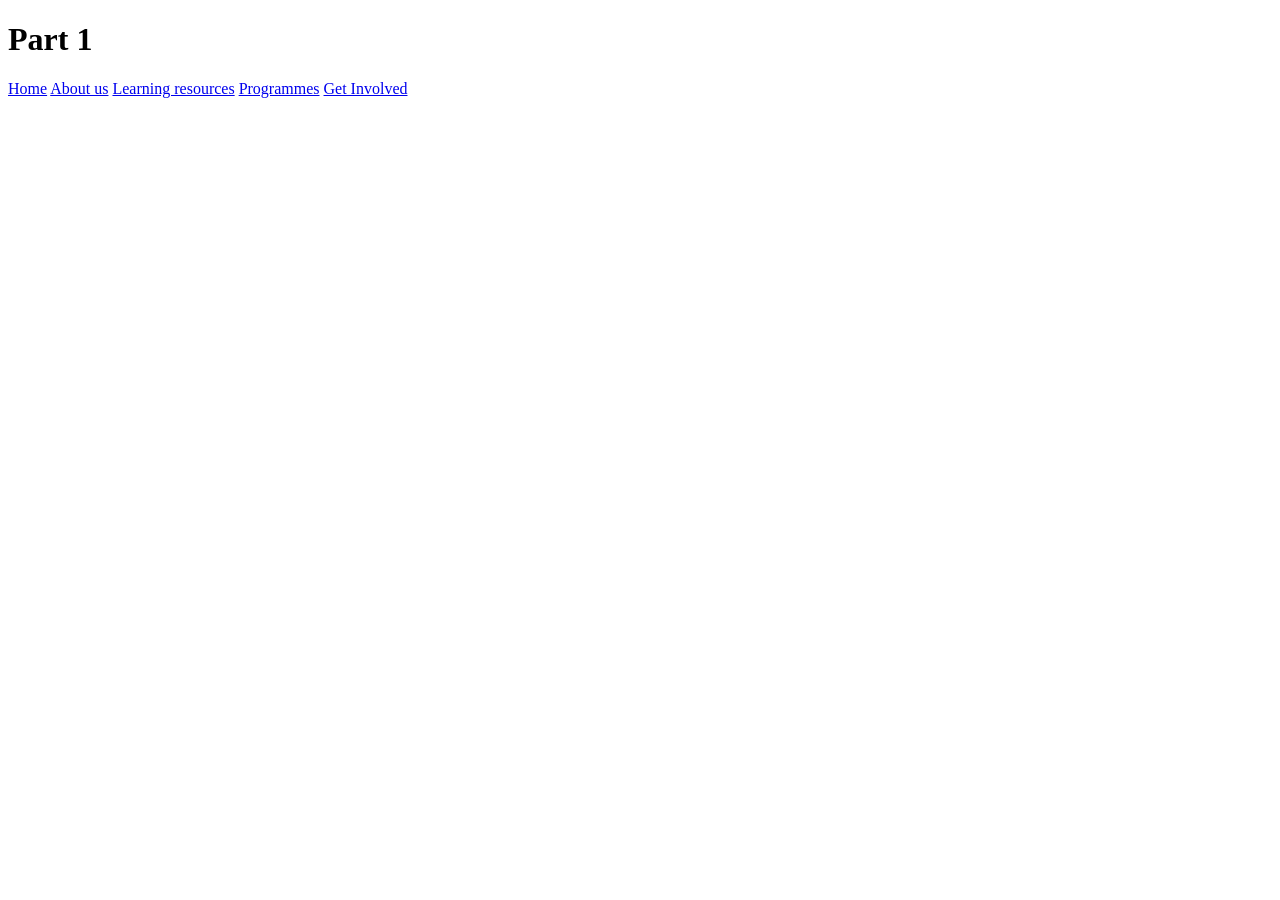
==== index.html @ 5b577e5f "Create index,html" ====
<!DOCTYPE html>
<html>
<head>
     <title>WEBE5020 PART1</title>
</head>

<body>
     
     <header>
            <h1>Part 1</h1>
     </header>

     <nav>
         <a href="index.html">Home</a>
         <a href="about.html">About us</a>
         <a href="resource.html">Learning resources</a>
         <a href="programme.html">Programmes</a>
         <a href="get-involved.html">Get Involved</a>
         <a href="contact.html>Contact us</a>
     </nav>

      <main>
           <h2>Welcome to the Learning Programme</h2>
           <p>Welcome to the learning project. Our goal is to offer accessible learning information, resources, and 
              opportunities to support learners and the community at large.</p>
      </main>    
                                                          
      <footer>
             <p>&copy; 2026 Part 1. All rights reserved.</p>
      </footer>

</body>
</html>
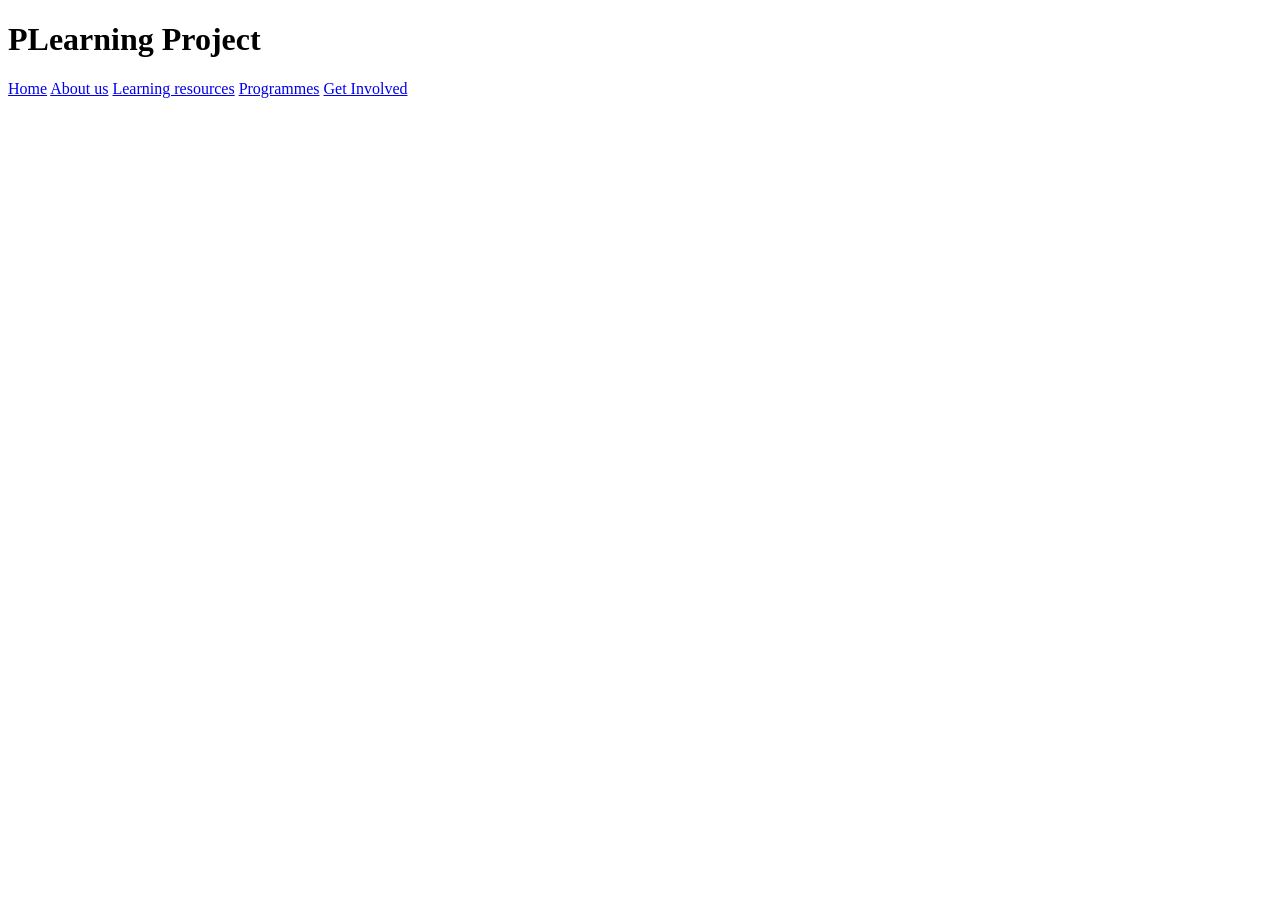
==== commit ebaa2dac: "Update title and header text in index.html" ====
--- a/index.html
+++ b/index.html
@@ -1,13 +1,13 @@
 <!DOCTYPE html>
 <html>
 <head>
-     <title>WEBE5020 PART1</title>
+     <title>Learning Project</title>
 </head>
 
 <body>
      
      <header>
-            <h1>Part 1</h1>
+            <h1>PLearning Project</h1>
      </header>
 
      <nav>
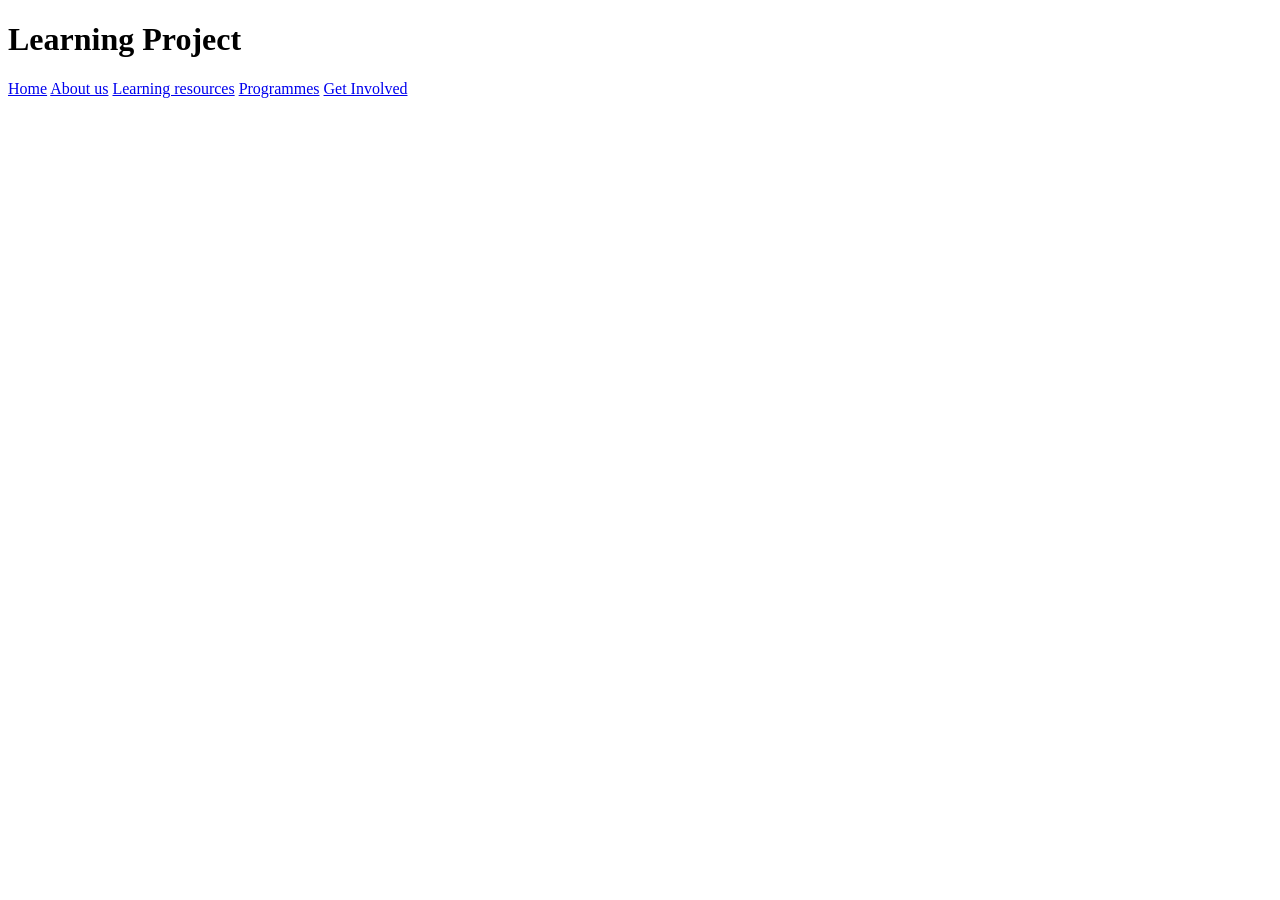
==== commit 377d3e1f: "Update project title from 'PLearning' to 'Learning'" ====
--- a/index.html
+++ b/index.html
@@ -7,14 +7,14 @@
 <body>
      
      <header>
-            <h1>PLearning Project</h1>
+            <h1>Learning Project</h1>
      </header>
 
      <nav>
          <a href="index.html">Home</a>
          <a href="about.html">About us</a>
          <a href="resource.html">Learning resources</a>
-         <a href="programme.html">Programmes</a>
+         <a href="programmes.html">Programmes</a>
          <a href="get-involved.html">Get Involved</a>
          <a href="contact.html>Contact us</a>
      </nav>
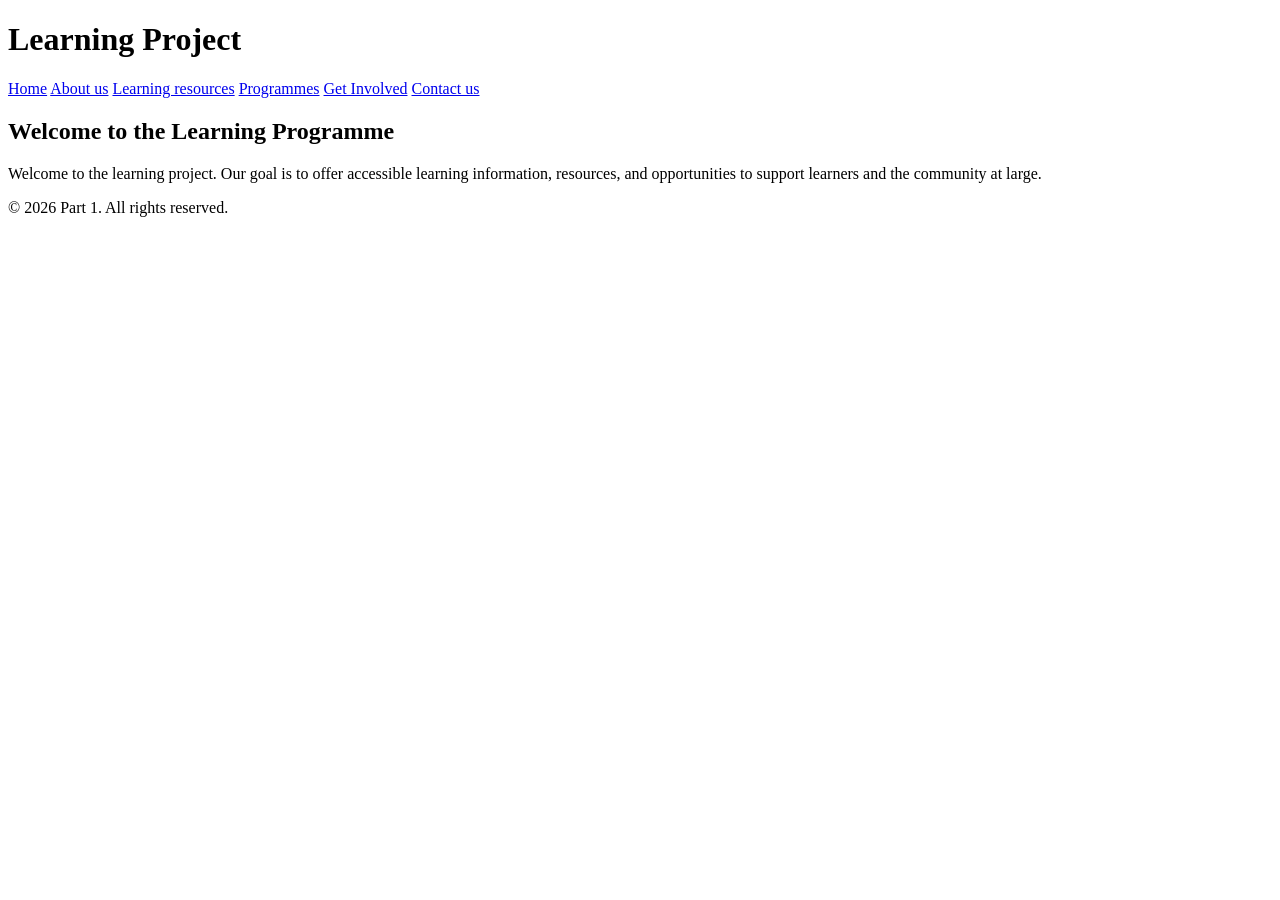
==== commit 58505a1c: "Fix HTML anchor tag for 'Contact us' link" ====
--- a/index.html
+++ b/index.html
@@ -16,7 +16,7 @@
          <a href="resource.html">Learning resources</a>
          <a href="programmes.html">Programmes</a>
          <a href="get-involved.html">Get Involved</a>
-         <a href="contact.html>Contact us</a>
+         <a href="contact.html">Contact us</a>
      </nav>
 
       <main>
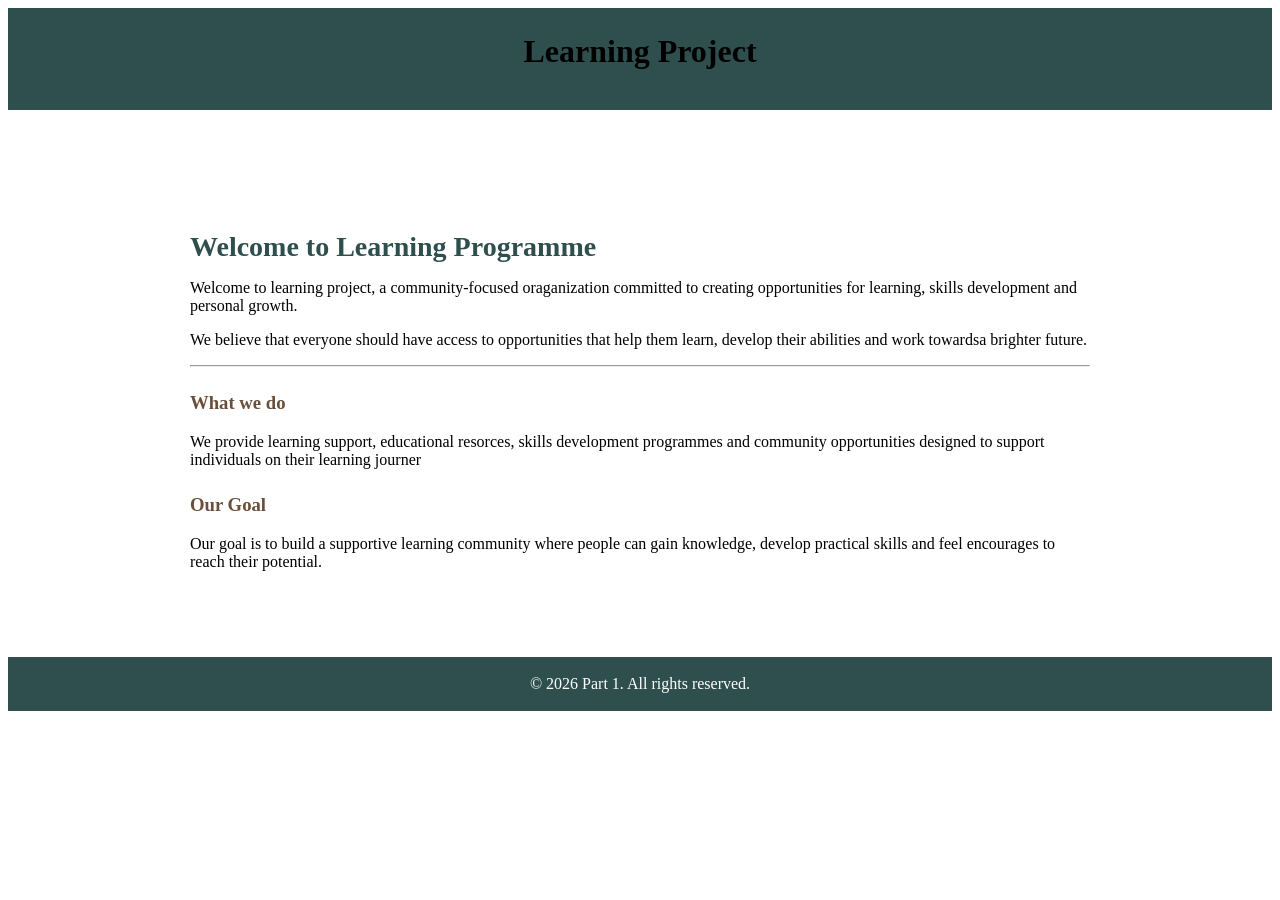
==== commit 710a499f: "Revise main content and enhance accessibility Updated main section with new content and improved acc" ====
--- a/index.html
+++ b/index.html
@@ -2,6 +2,7 @@
 <html>
 <head>
      <title>Learning Project</title>
+     <link rel="stylesheet" href="style.css">
 </head>
 
 <body>
@@ -19,10 +20,21 @@
          <a href="contact.html">Contact us</a>
      </nav>
 
-      <main>
-           <h2>Welcome to the Learning Programme</h2>
-           <p>Welcome to the learning project. Our goal is to offer accessible learning information, resources, and 
-              opportunities to support learners and the community at large.</p>
+      <main class="site-main">
+           
+           <h2>Welcome to Learning Programme</h2>
+           <p>Welcome to learning project, a community-focused oraganization committed to creating opportunities for learning, skills development and personal growth.</p>
+
+           <p>We believe that everyone should have access to opportunities that help them learn, develop their abilities and work towardsa brighter future.</p>
+
+           <hr>
+
+           <h3>What we do</h3>
+           <p>We provide learning support, educational resorces, skills development programmes and community opportunities designed to support individuals on their learning journer</p>
+
+           <h3>Our Goal</h3>
+           <p>Our goal is to build a supportive learning community where people can gain knowledge, develop practical skills and feel encourages to reach their potential.</p>
+           
       </main>    
                                                           
       <footer>
--- a/style.css
+++ b/style.css
@@ -0,0 +1,66 @@
+CSS
+body {
+  font-family: Arial, sans-serif;
+  margin: 0;
+  background-color: #f4f1ea;
+  color: #333,
+}
+header {
+  background-color: #2f4f4f;
+  colour: white;
+  padding: 25px;
+  text-align: center;
+}
+
+header h1{
+  margin: 0 0 15px;
+  font-size: 32px;
+}
+
+nav {
+  margin-top: 10px;
+}
+
+nav a {
+  color: white;
+  text-decoration: none;
+  margin: 0 8px;
+  padding: 8px 12px;
+  diplay: inline-block;
+}
+nav a:hover {
+  background-color:#d9a441;
+  border-radius: 5px;
+}
+
+.site-main {
+  max-width: 900px;
+  margin: 35px auto;
+  padding: 35px;
+  background-color: white;
+  border-radius: 15px;
+  box-shadow: 0 4px 12px rgba ( 0, 0, 0, 0.1);
+}
+
+.site-main h2 {
+  color: #2f4f4f;
+  font-size: 28px;
+  margin-bottom: 15px;
+}
+
+.site-main h3 {
+  color: #6b4f3a;
+  margin-top: 25px;
+}
+
+footer {
+  background-color: #2f4f4f;
+  color: white;
+  text-align: center;
+  padding: 18px;
+  margin-top: 30px;
+}
+
+footer p {
+  margin: 0;
+}
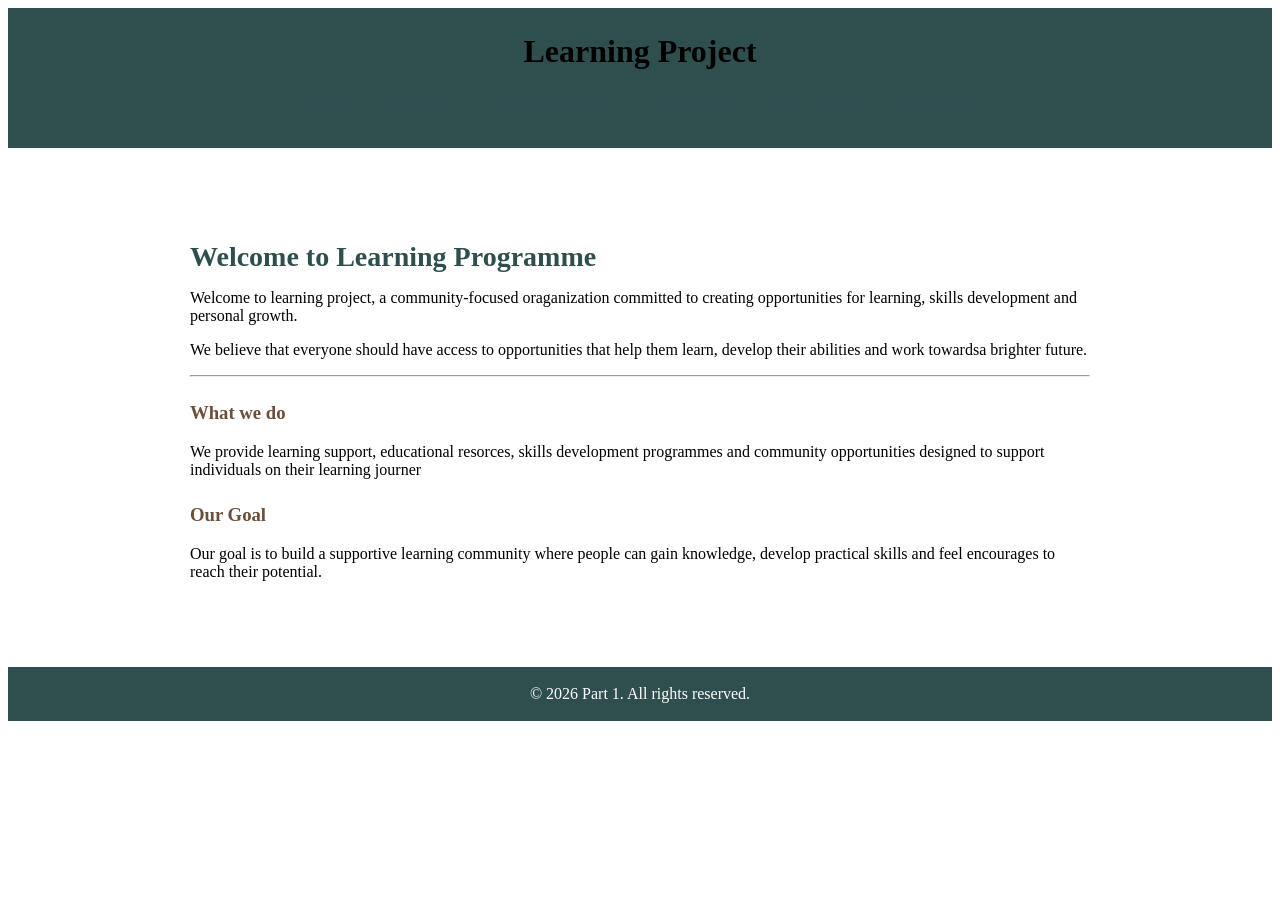
==== commit d0a08fa2: "Fix header structure in index.html Moved the closing header tag to the correct position." ====
--- a/index.html
+++ b/index.html
@@ -9,7 +9,6 @@
      
      <header>
             <h1>Learning Project</h1>
-     </header>
 
      <nav>
          <a href="index.html">Home</a>
@@ -19,6 +18,7 @@
          <a href="get-involved.html">Get Involved</a>
          <a href="contact.html">Contact us</a>
      </nav>
+     </header>
 
       <main class="site-main">
            
--- a/style.css
+++ b/style.css
@@ -5,6 +5,7 @@
   background-color: #f4f1ea;
   color: #333,
 }
+
 header {
   background-color: #2f4f4f;
   colour: white;
@@ -18,15 +19,20 @@
 }
 
 nav {
-  margin-top: 10px;
+  margin-top: 15px;
+  padding: 10px;
 }
 
 nav a {
-  color: white;
+  color: #2f4f4f !important;
   text-decoration: none;
   margin: 0 8px;
   padding: 8px 12px;
   diplay: inline-block;
+}
+
+nav a:visited {
+  color: 2f4f4f !important;
 }
 nav a:hover {
   background-color:#d9a441;
